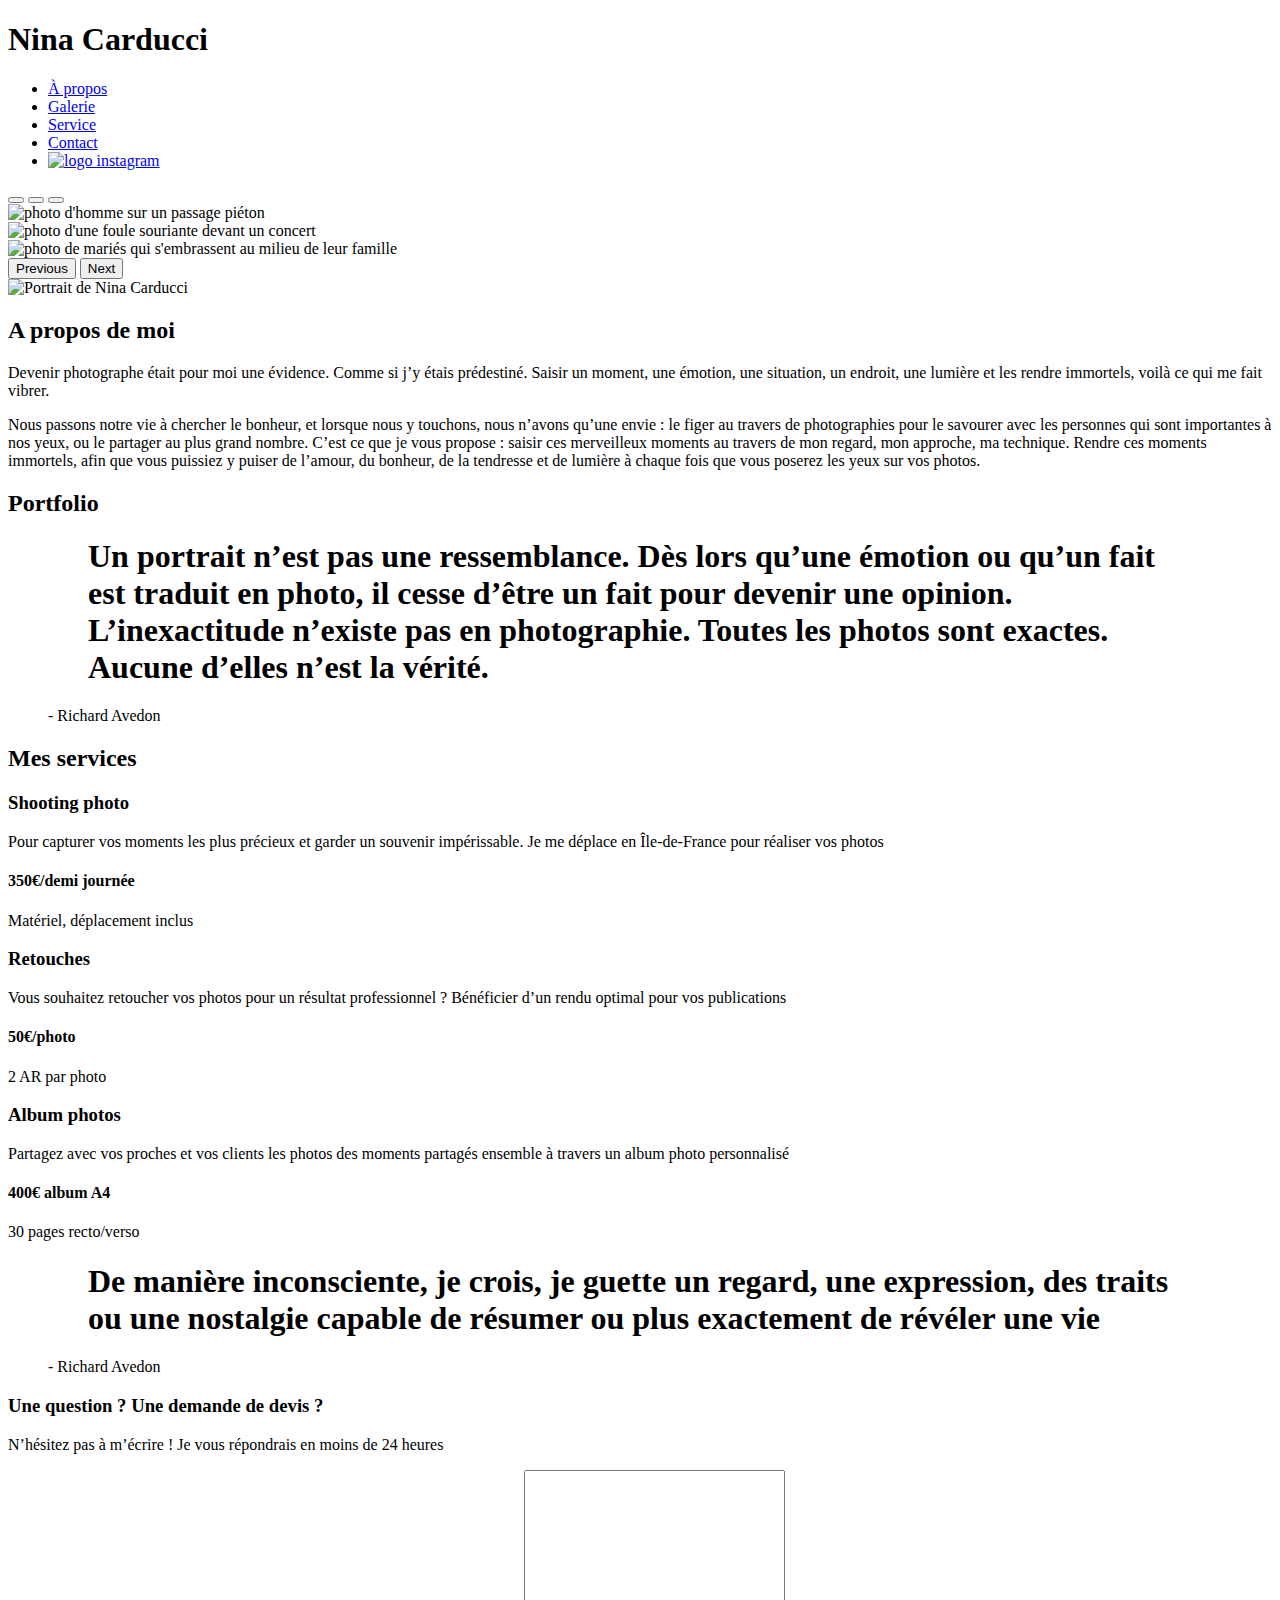
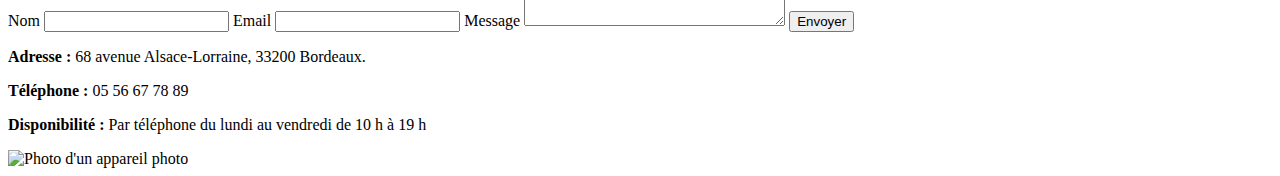
==== index.html @ c8129800 "optimisation" ====
<!DOCTYPE html>

<html lang="fr">
  <head>
    <meta charset="UTF-8" />
    <meta name="viewport" content="width=device-width, initial-scale=1.0" />
    <meta
      name="description"
      content="Nina Carducci, photographe professionnelle à votre service pour capturer vos moments précieux. Découvrez mes services de photographie, retouches et albums photos. Contactez-moi pour un devis personnalisé."
    />
    <meta
      property="og:title"
      content="Nina Carducci - Photographe Professionnelle"
    />
    <meta
      property="og:description"
      content="Découvrez les services de Nina Carducci, photographe professionnelle."
    />
    <meta property="og:image" content="./assets/images/nina.webp" />
    <meta property="og:url" content="https://www.ninacarducci.com" />
    <link rel="canonical" href="https://www.ninacarducci.com" />
    <link rel="stylesheet" href="./assets/bootstrap/bootstrap.min.css" />
    <link rel="stylesheet" href="./assets/style.css" />
    <link rel="preconnect" href="https://fonts.googleapis.com" />
    <link rel="preconnect" href="https://fonts.gstatic.com" crossorigin />
    <link
      href="https://fonts.googleapis.com/css2?family=Inter&family=Spectral:ital,wght@0,400;1,300;1,400;1,800&display=swap"
      rel="stylesheet"
    />
    <meta name="twitter:card" content="summary_large_image" />
    <meta
      name="twitter:title"
      content="Nina Carducci - Photographe Professionnelle"
    />
    <meta
      name="twitter:description"
      content="Découvrez les services de Nina Carducci, photographe professionnelle."
    />
    <meta name="twitter:image" content="./assets/images/nina.webp" />
    <title>Nina Carducci - Photographe Professionnelle</title>
    <script src="./assets/bootstrap/bootstrap.bundle.min.js"></script>
    <script
      src="https://code.jquery.com/jquery-3.4.1.min.js"
      integrity="sha256-CSXorXvZcTkaix6Yvo6HppcZGetbYMGWSFlBw8HfCJo="
      crossorigin="anonymous"
    ></script>
    <script src="./assets/maugallery.js"></script>
    <script src="./assets/scripts.js"></script>
  </head>

  <body>
    <header class="top-header">
      <h1 class="name">Nina Carducci</h1>
      <div class="nav">
        <ul>
          <li><a href="#about">À propos</a></li>
          <li><a href="#gallery">Galerie</a></li>
          <li><a href="#services">Service</a></li>
          <li><a href="#contact">Contact</a></li>
          <li>
            <a
              class="social-link"
              href="https://www.instagram.com/ninacarducci.photo/?hl=fr"
              target="_blank"
              ><img
                src="assets/images/instagram.webp"
                alt="logo instagram"
                loading="lazy"
                width="20px"
                height="20px"
            /></a>
          </li>
        </ul>
      </div>
    </header>

    <main>
      <article id="header">
        <section
          id="carouselExampleIndicators"
          class="carousel slide"
          data-bs-ride="carousel"
        >
          <div class="carousel-indicators">
            <button
              type="button"
              data-bs-target="#carouselExampleIndicators"
              data-bs-slide-to="0"
              class="active"
              aria-current="true"
              aria-label="Slide 1"
            ></button>
            <button
              type="button"
              data-bs-target="#carouselExampleIndicators"
              data-bs-slide-to="1"
              aria-label="Slide 2"
            ></button>
            <button
              type="button"
              data-bs-target="#carouselExampleIndicators"
              data-bs-slide-to="2"
              aria-label="Slide 3"
            ></button>
          </div>
          <div class="carousel-inner">
            <div class="carousel-item active">
              <img
                src="./assets/images/slider/ryoji-iwata-wUZjnOv7t0g-unsplash.webp"
                class="d-block w-100"
                alt=" photo d'homme sur un passage piéton "
                width="1841px"
                height="852px"
              />
            </div>
            <div class="carousel-item">
              <img
                src="./assets/images/slider/nicholas-green-nPz8akkUmDI-unsplash.webp"
                class="d-block w-100"
                alt="photo d'une foule souriante devant un concert"
                width="1841px"
                height="851px"
              />
            </div>
            <div class="carousel-item">
              <img
                src="./assets/images/slider/edward-cisneros-3_h6-1NPDGw-unsplash.webp"
                class="d-block w-100"
                alt="photo de mariés qui s'embrassent au milieu de leur famille"
                width="1841px"
                height="851px"
              />
            </div>
          </div>
          <button
            class="carousel-control-prev"
            type="button"
            data-bs-target="#carouselExampleIndicators"
            data-bs-slide="prev"
          >
            <span class="carousel-control-prev-icon" aria-hidden="true"></span>
            <span class="visually-hidden">Previous</span>
          </button>
          <button
            class="carousel-control-next"
            type="button"
            data-bs-target="#carouselExampleIndicators"
            data-bs-slide="next"
          >
            <span class="carousel-control-next-icon" aria-hidden="true"></span>
            <span class="visually-hidden">Next</span>
          </button>
        </section>
      </article>

      <article id="about">
        <section class="picture left">
          <img
            src="./assets/images/nina.webp"
            alt="Portrait de Nina Carducci"
            loading="lazy"
            width="534"
            height="532px"
          />
        </section>
        <section id="about-me">
          <h2 class="about-me__title">A propos de moi</h2>
          <p class="about-me__introduction">
            Devenir photographe était pour moi une évidence. Comme si j’y étais
            prédestiné. Saisir un moment, une émotion, une situation, un
            endroit, une lumière et les rendre immortels, voilà ce qui me fait
            vibrer.
          </p>
          <p>
            Nous passons notre vie à chercher le bonheur, et lorsque nous y
            touchons, nous n’avons qu’une envie : le figer au travers de
            photographies pour le savourer avec les personnes qui sont
            importantes à nos yeux, ou le partager au plus grand nombre. C’est
            ce que je vous propose : saisir ces merveilleux moments au travers
            de mon regard, mon approche, ma technique. Rendre ces moments
            immortels, afin que vous puissiez y puiser de l’amour, du bonheur,
            de la tendresse et de lumière à chaque fois que vous poserez les
            yeux sur vos photos.
          </p>
        </section>
      </article>

      <article id="gallery">
        <h2 class="title">Portfolio</h2>
        <section class="container py-3">
          <div class="gallery" style="display: none">
            <img
              data-gallery-tag="Concert"
              class="gallery-item"
              src="./assets/images/gallery/concerts/aaron-paul-wnX-fXzB6Cw-unsplash.webp"
              alt="Pĥoto d'une foule devant la scène"
              loading="lazy"
              width="466px"
              height="621px"
            />
            <img
              data-gallery-tag="Entreprises"
              class="gallery-item"
              src="./assets/images/gallery/entreprise/ali-morshedlou-WMD64tMfc4k-unsplash.webp"
              loading="lazy"
              alt="Portrait d'une personne en smoking"
              width="466px"
              height="699px"
            />
            <img
              data-gallery-tag="Entreprises"
              class="gallery-item"
              src="./assets/images/gallery/entreprise/jason-goodman-tHO1_OuKbg0-unsplash.webp"
              loading="lazy"
              alt="Photo d'une personne heureuse au travail"
              width="466px"
              height="315px"
            />
            <img
              data-gallery-tag="Mariages"
              class="gallery-item"
              src="./assets/images/gallery/mariage/hannah-busing-RvF2R_qMpRk-unsplash.webp"
              loading="lazy"
              alt="photo de mains prêtes à se tenir"
              width="466px"
              height="373px"
            />
            <img
              data-gallery-tag="Portrait"
              class="gallery-item"
              src="./assets/images/gallery/portraits/ade-tunji-rVkhWWZFAtQ-unsplash.webp"
              loading="lazy"
              alt="Portrait d'une personne face au Soleil"
              width="466px"
              height="698px"
            />
            <img
              data-gallery-tag="Mariages"
              class="gallery-item"
              src="./assets/images/gallery/mariage/jakob-owens-SiniLJkXhMc-unsplash.webp"
              loading="lazy"
              alt="Photo de mariés marchant main dans la main"
              width="466px"
              height="699px"
            />
            <img
              data-gallery-tag="Portrait"
              class="gallery-item"
              src="./assets/images/gallery/portraits/nino-van-prattenburg--443cl1uR_8-unsplash.webp"
              loading="lazy"
              alt="Portrait d'une femme"
              width="466px"
              height="700px"
            />
            <img
              data-gallery-tag="Concert"
              class="gallery-item"
              src="./assets/images/gallery/concerts/austin-neill-hgO1wFPXl3I-unsplash.webp"
              alt="Photo d'artiste sur scène"
              width="466px"
              height="311px"
            />
            <img data-gallery-tag="Entreprises" class="gallery-item"
            src="./assets/images/gallery/entreprise/mateus-campos-felipe-Fsgzm8N0hIY-unsplash.webp"
            loading="lazyloading=" lazy" alt="Personne riant devant son
            ordinateur" width="466px" height="285px" />
          </div>
        </section>
        <section class="quote">
          <figure>
            <blockquote>
              <h1 class="quote__text">
                Un portrait n’est pas une ressemblance. Dès lors qu’une émotion
                ou qu’un fait est traduit en photo, il cesse d’être un fait pour
                devenir une opinion. L’inexactitude n’existe pas en
                photographie. Toutes les photos sont exactes. Aucune d’elles
                n’est la vérité.
              </h1>
            </blockquote>
            <figcaption class="quote__author">- Richard Avedon</figcaption>
          </figure>
        </section>
      </article>

      <article id="services">
        <h2 class="title">Mes services</h2>
        <section class="container">
          <div class="service">
            <div class="service__description">
              <h3>Shooting photo</h3>
              <p>
                Pour capturer vos moments les plus précieux et garder un
                souvenir impérissable. Je me déplace en Île-de-France pour
                réaliser vos photos
              </p>
            </div>
            <div class="service__price">
              <h4>350€/demi journée</h4>
              <span>Matériel, déplacement inclus</span>
            </div>
          </div>
          <div class="service">
            <div class="service__description">
              <h3>Retouches</h3>
              <p>
                Vous souhaitez retoucher vos photos pour un résultat
                professionnel ? Bénéficier d’un rendu optimal pour vos
                publications
              </p>
            </div>
            <div class="service__price">
              <h4>50€/photo</h4>
              <span>2 AR par photo</span>
            </div>
          </div>
          <div class="service">
            <div class="service__description">
              <h3>Album photos</h3>
              <p>
                Partagez avec vos proches et vos clients les photos des moments
                partagés ensemble à travers un album photo personnalisé
              </p>
            </div>
            <div class="service__price">
              <h4>400€ album A4</h4>
              <span>30 pages recto/verso</span>
            </div>
          </div>
        </section>
      </article>

      <article class="quote">
        <figure>
          <blockquote>
            <h1 class="quote__text">
              De manière inconsciente, je crois, je guette un regard, une
              expression, des traits ou une nostalgie capable de résumer ou plus
              exactement de révéler une vie
            </h1>
          </blockquote>
          <figcaption class="quote__author">- Richard Avedon</figcaption>
        </figure>
      </article>
    </main>

    <footer id="contact">
      <div class="container">
        <div class="form-container">
          <h3>Une question ? Une demande de devis ?</h3>
          <p>
            N’hésitez pas à m’écrire ! Je vous répondrais en moins de 24 heures
          </p>

          <form action="" method="post">
            <label for="nom">Nom</label>
            <input type="text" name="nom" id="nom" />
            <label for="email">Email</label>
            <input type="email" name="email" id="email" />
            <label for="message">Message</label>
            <textarea
              name="message"
              id="message"
              cols="30"
              rows="10"
            ></textarea>
            <input type="submit" value="Envoyer" />
          </form>
          <div
            itemprop="address"
            itemscope
            itemtype="http://schema.org/PostalAddress"
          >
            <p>
              <strong>Adresse :</strong>
              <span itemprop="streetAddress">68 avenue Alsace-Lorraine</span>,
              <span itemprop="postalCode">33200</span>
              <span itemprop="addressLocality">Bordeaux</span>.
            </p>
          </div>
          <div>
            <p>
              <strong>Téléphone :</strong>
              <span itemprop="telephone">05 56 67 78 89</span>
            </p>
            <p>
              <strong>Disponibilité :</strong>
              <span itemprop="openingHours" datetime="Mo-Fr 10:00-19:00"
                >Par téléphone du lundi au vendredi de 10 h à 19 h</span
              >
            </p>
          </div>
        </div>
        <div class="picture right">
          <img
            src="./assets/images/camera.webp"
            loading="lazy"
            alt="Photo d'un appareil photo"
            width="419px"
            height="418px"
          />
        </div>
      </div>
    </footer>
    <!-- Test -->
  </body>
</html>
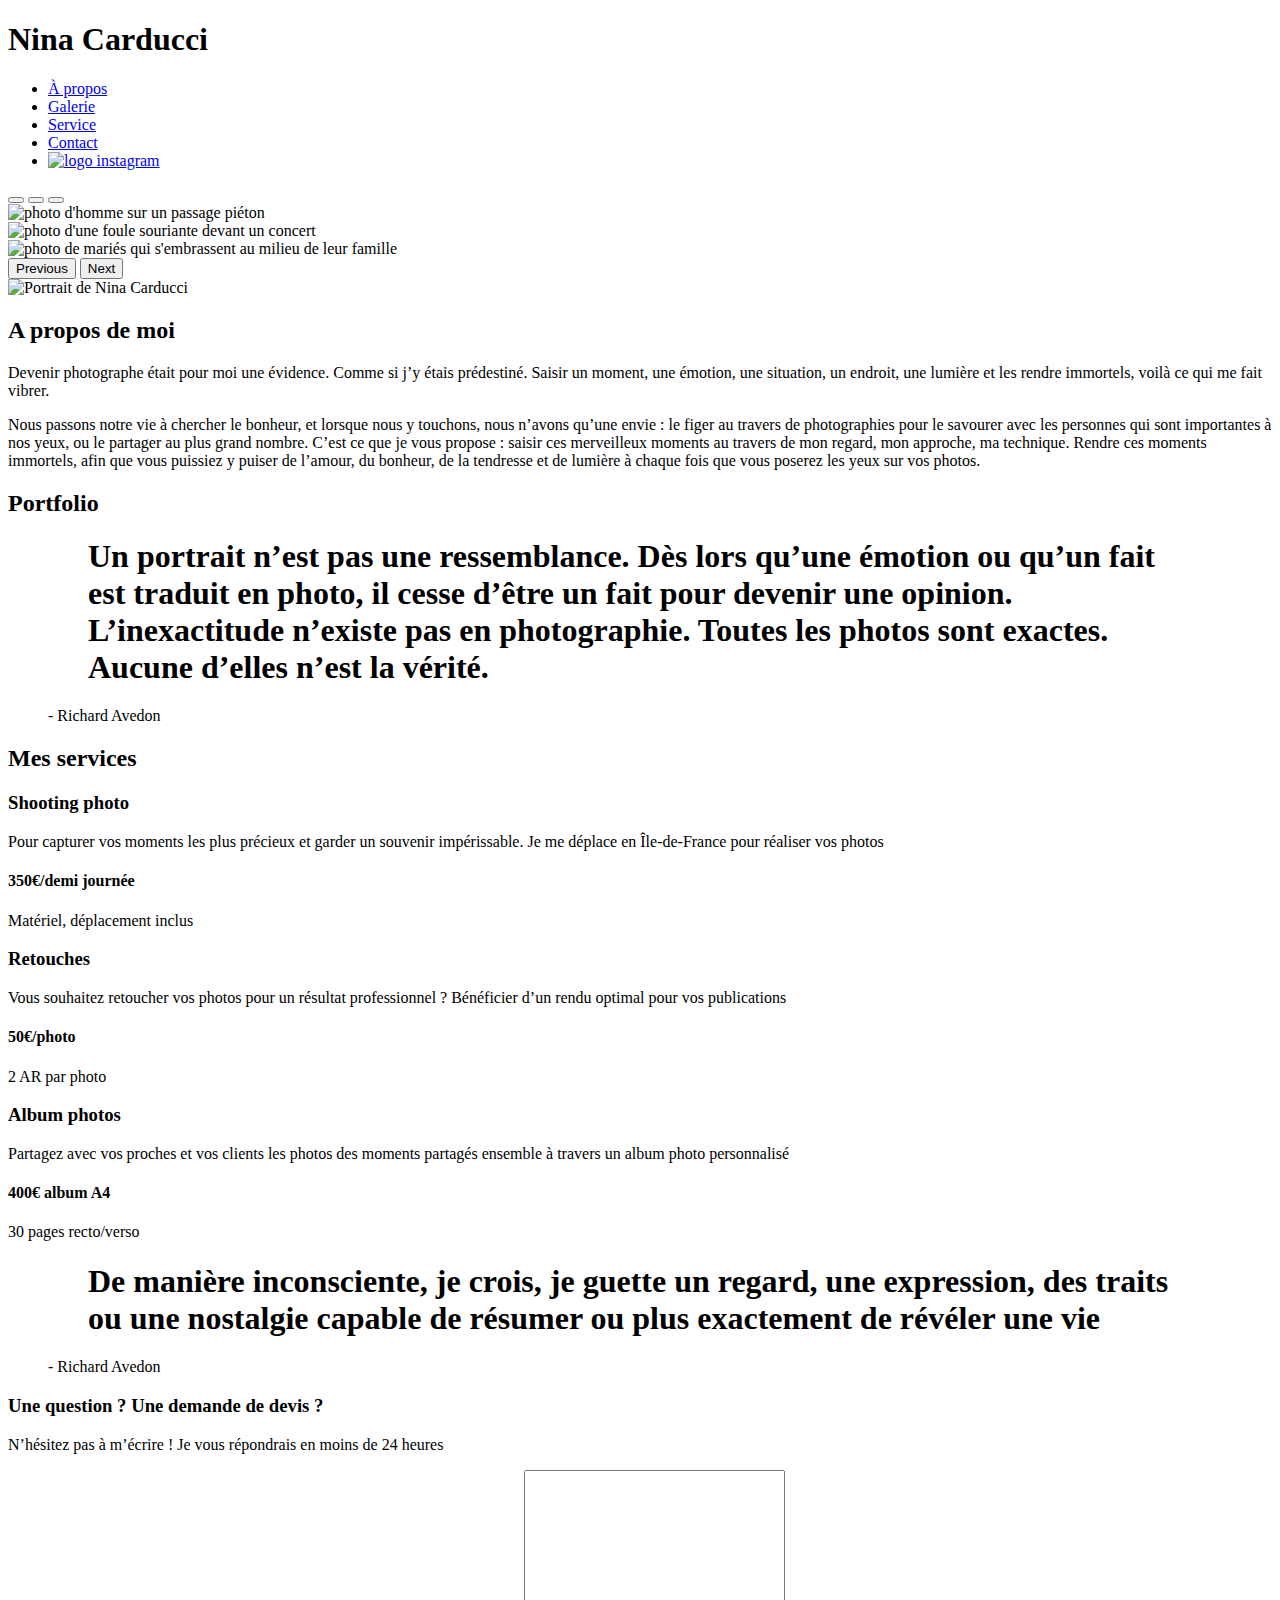
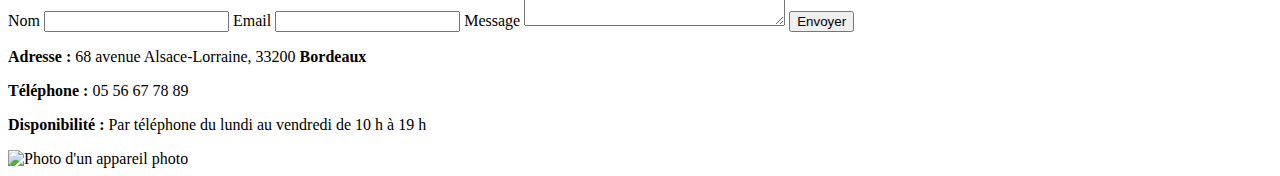
==== commit d692bf5b: "Optimisation" ====
--- a/index.html
+++ b/index.html
@@ -37,7 +37,10 @@
       content="Découvrez les services de Nina Carducci, photographe professionnelle."
     />
     <meta name="twitter:image" content="./assets/images/nina.webp" />
-    <title>Nina Carducci - Photographe Professionnelle</title>
+    <title>
+      Nina Carducci - Photographe Professionnelle à Bordeaux et en île de
+      Île-de-France
+    </title>
     <script src="./assets/bootstrap/bootstrap.bundle.min.js"></script>
     <script
       src="https://code.jquery.com/jquery-3.4.1.min.js"
@@ -374,7 +377,7 @@
               <strong>Adresse :</strong>
               <span itemprop="streetAddress">68 avenue Alsace-Lorraine</span>,
               <span itemprop="postalCode">33200</span>
-              <span itemprop="addressLocality">Bordeaux</span>.
+              <span itemprop="addressLocality"><strong>Bordeaux</strong></span>
             </p>
           </div>
           <div>
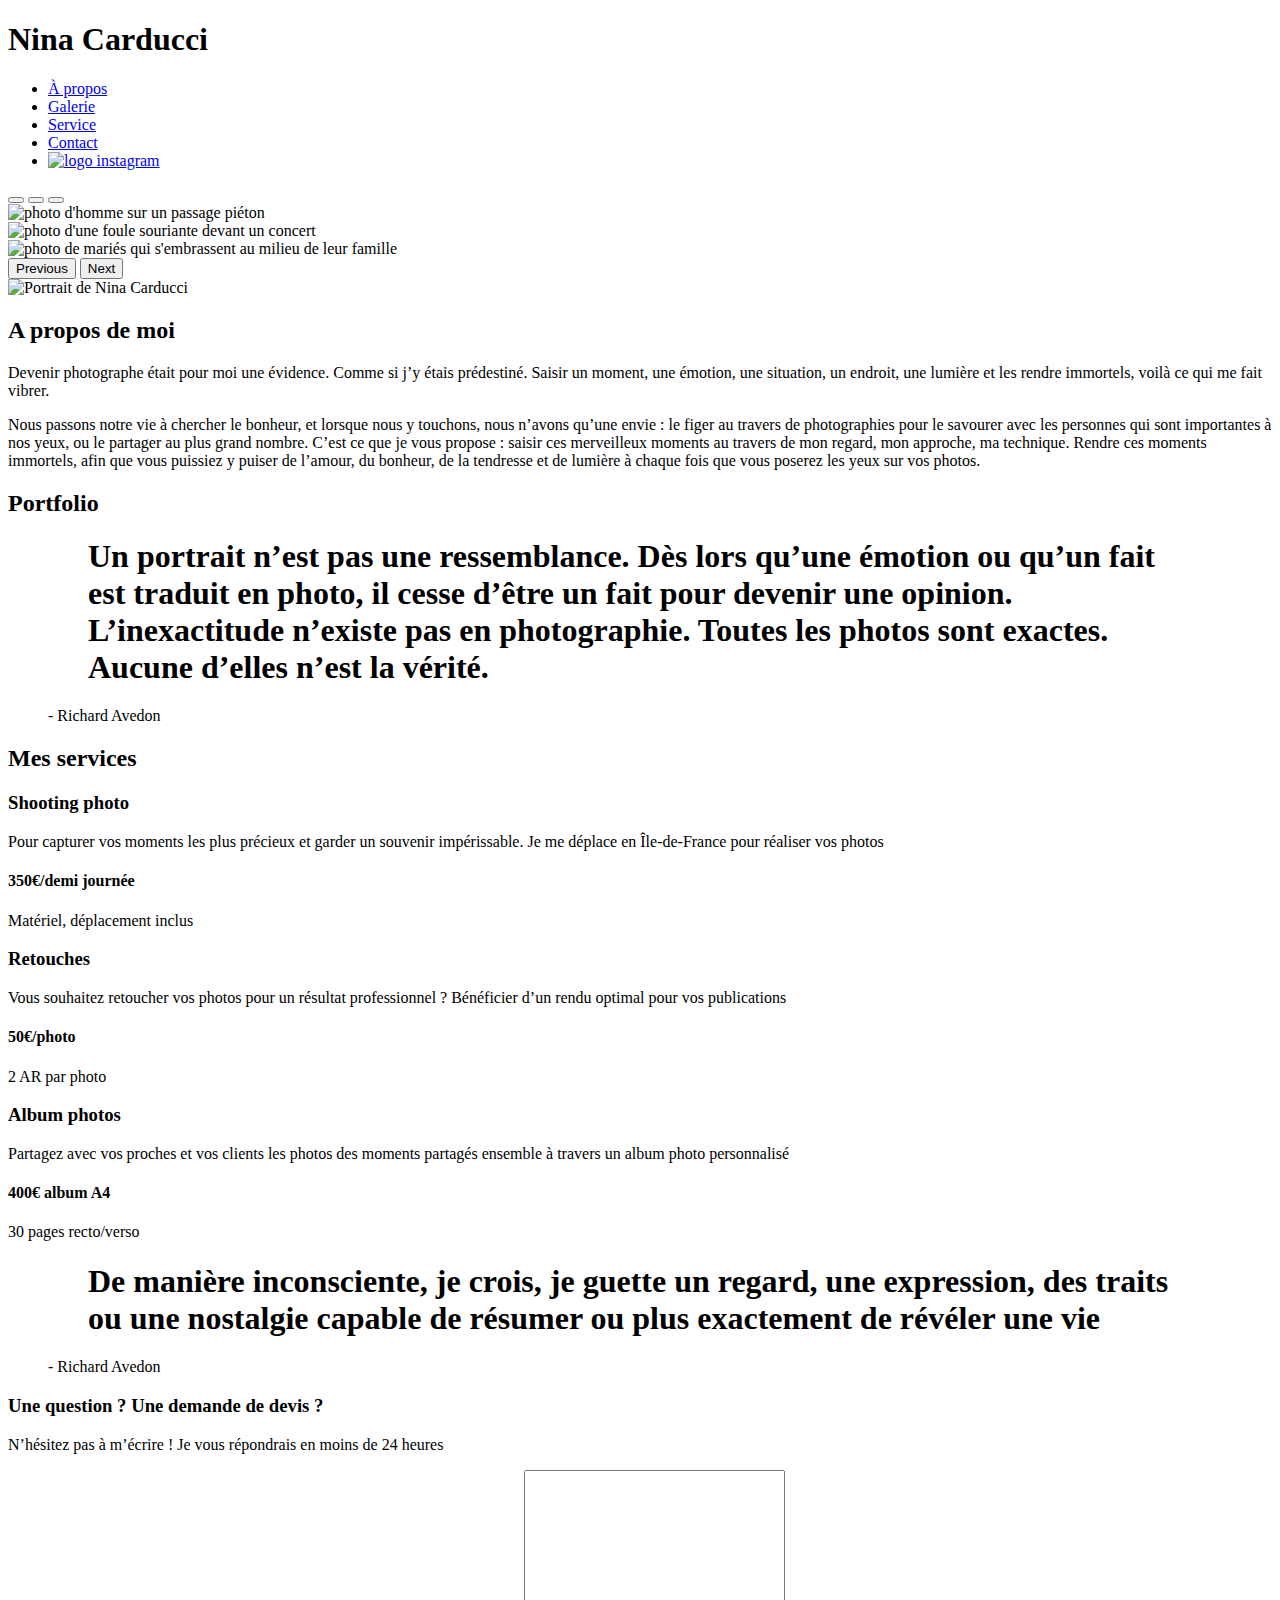
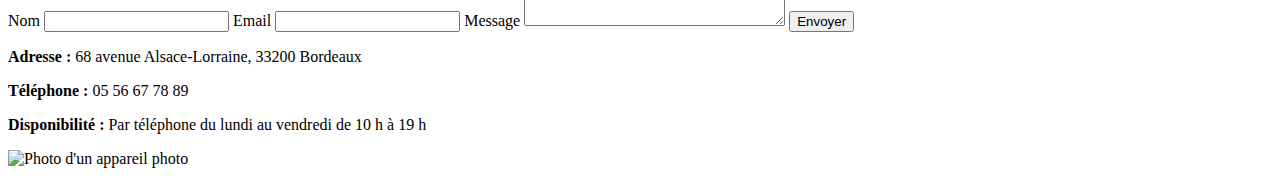
==== commit a50960b4: "Optimisation" ====
--- a/index.html
+++ b/index.html
@@ -1,5 +1,4 @@
 <!DOCTYPE html>
-
 <html lang="fr">
   <head>
     <meta charset="UTF-8" />
@@ -38,8 +37,7 @@
     />
     <meta name="twitter:image" content="./assets/images/nina.webp" />
     <title>
-      Nina Carducci - Photographe Professionnelle à Bordeaux et en île de
-      Île-de-France
+      Nina Carducci - Photographe Professionnelle à Bordeaux et en Île-de-France
     </title>
     <script src="./assets/bootstrap/bootstrap.bundle.min.js"></script>
     <script
@@ -50,7 +48,6 @@
     <script src="./assets/maugallery.js"></script>
     <script src="./assets/scripts.js"></script>
   </head>
-
   <body>
     <header class="top-header">
       <h1 class="name">Nina Carducci</h1>
@@ -65,18 +62,19 @@
               class="social-link"
               href="https://www.instagram.com/ninacarducci.photo/?hl=fr"
               target="_blank"
-              ><img
+            >
+              <img
                 src="assets/images/instagram.webp"
                 alt="logo instagram"
                 loading="lazy"
                 width="20px"
                 height="20px"
-            /></a>
+              />
+            </a>
           </li>
         </ul>
       </div>
     </header>
-
     <main>
       <article id="header">
         <section
@@ -111,7 +109,7 @@
               <img
                 src="./assets/images/slider/ryoji-iwata-wUZjnOv7t0g-unsplash.webp"
                 class="d-block w-100"
-                alt=" photo d'homme sur un passage piéton "
+                alt="photo d'homme sur un passage piéton"
                 width="1841px"
                 height="852px"
               />
@@ -155,7 +153,6 @@
           </button>
         </section>
       </article>
-
       <article id="about">
         <section class="picture left">
           <img
@@ -187,7 +184,6 @@
           </p>
         </section>
       </article>
-
       <article id="gallery">
         <h2 class="title">Portfolio</h2>
         <section class="container py-3">
@@ -263,10 +259,15 @@
               width="466px"
               height="311px"
             />
-            <img data-gallery-tag="Entreprises" class="gallery-item"
-            src="./assets/images/gallery/entreprise/mateus-campos-felipe-Fsgzm8N0hIY-unsplash.webp"
-            loading="lazyloading=" lazy" alt="Personne riant devant son
-            ordinateur" width="466px" height="285px" />
+            <img
+              data-gallery-tag="Entreprises"
+              class="gallery-item"
+              src="./assets/images/gallery/entreprise/mateus-campos-felipe-Fsgzm8N0hIY-unsplash.webp"
+              loading="lazy"
+              alt="Personne riant devant son ordinateur"
+              width="466px"
+              height="285px"
+            />
           </div>
         </section>
         <section class="quote">
@@ -284,7 +285,6 @@
           </figure>
         </section>
       </article>
-
       <article id="services">
         <h2 class="title">Mes services</h2>
         <section class="container">
@@ -331,7 +331,6 @@
           </div>
         </section>
       </article>
-
       <article class="quote">
         <figure>
           <blockquote>
@@ -345,7 +344,6 @@
         </figure>
       </article>
     </main>
-
     <footer id="contact">
       <div class="container">
         <div class="form-container">
@@ -353,7 +351,6 @@
           <p>
             N’hésitez pas à m’écrire ! Je vous répondrais en moins de 24 heures
           </p>
-
           <form action="" method="post">
             <label for="nom">Nom</label>
             <input type="text" name="nom" id="nom" />
@@ -368,19 +365,19 @@
             ></textarea>
             <input type="submit" value="Envoyer" />
           </form>
-          <div
-            itemprop="address"
-            itemscope
-            itemtype="http://schema.org/PostalAddress"
-          >
-            <p>
-              <strong>Adresse :</strong>
-              <span itemprop="streetAddress">68 avenue Alsace-Lorraine</span>,
-              <span itemprop="postalCode">33200</span>
-              <span itemprop="addressLocality"><strong>Bordeaux</strong></span>
-            </p>
-          </div>
-          <div>
+          <div itemscope itemtype="http://schema.org/LocalBusiness">
+            <div
+              itemprop="address"
+              itemscope
+              itemtype="http://schema.org/PostalAddress"
+            >
+              <p>
+                <strong>Adresse :</strong>
+                <span itemprop="streetAddress">68 avenue Alsace-Lorraine</span>,
+                <span itemprop="postalCode">33200</span>
+                <span itemprop="addressLocality">Bordeaux</span>
+              </p>
+            </div>
             <p>
               <strong>Téléphone :</strong>
               <span itemprop="telephone">05 56 67 78 89</span>
@@ -404,6 +401,5 @@
         </div>
       </div>
     </footer>
-    <!-- Test -->
   </body>
 </html>
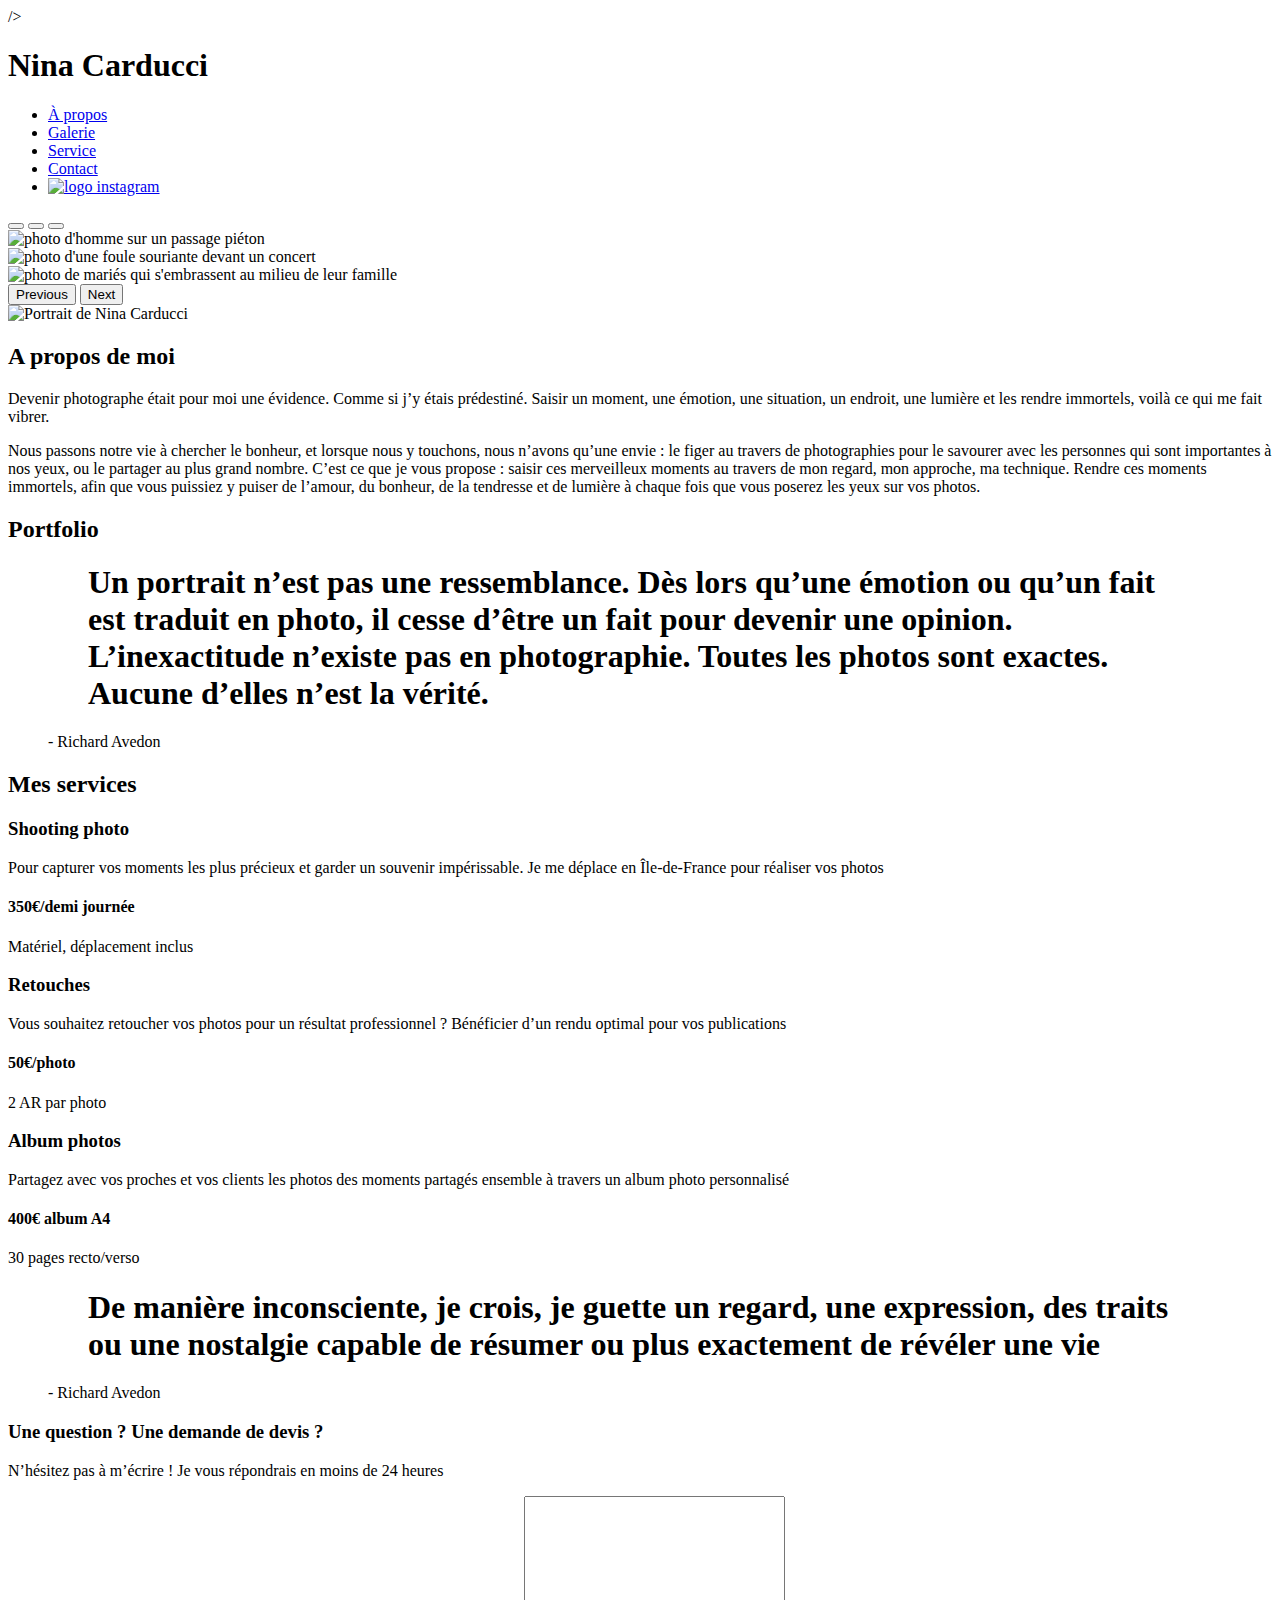
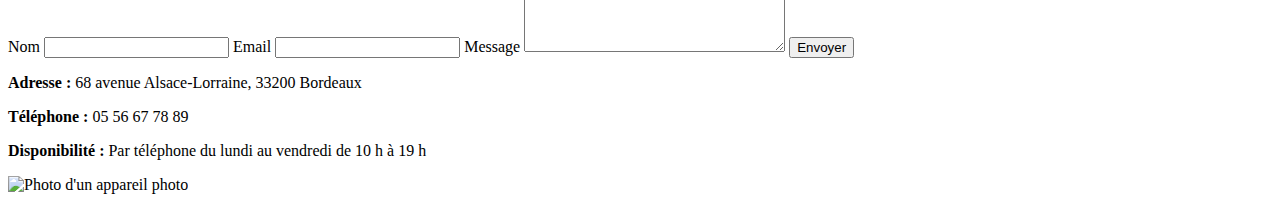
==== commit 45782686: "optimisation" ====
--- a/index.html
+++ b/index.html
@@ -15,8 +15,33 @@
       property="og:description"
       content="Découvrez les services de Nina Carducci, photographe professionnelle."
     />
-    <meta property="og:image" content="./assets/images/nina.webp" />
-    <meta property="og:url" content="https://www.ninacarducci.com" />
+    <meta property="og:image"
+    content="https://solweg.github.io/nina-carducci.photographe/assets/images/nina.webp""
+    />
+    <meta
+      property="og:url"
+      content="https://solweg.github.io/nina-carducci.photographe/"
+    />
+
+    <meta name="twitter:card" content="summary_large_image" />
+    <meta
+      name="twitter:title"
+      content="Nina Carducci - Photographe Professionnelle"
+    />
+    <meta
+      name="twitter:url"
+      content="https://solweg.github.io/nina-carducci.photographe/"
+    />
+
+    <meta
+      name="twitter:description"
+      content="Découvrez les services de Nina Carducci, photographe professionnelle."
+    />
+    <meta name="twitter:image"
+    content="https://solweg.github.io/nina-carducci.photographe/assets/images/nina.webp""
+    />
+    
+    />
     <link rel="canonical" href="https://www.ninacarducci.com" />
     <link rel="stylesheet" href="./assets/bootstrap/bootstrap.min.css" />
     <link rel="stylesheet" href="./assets/style.css" />
@@ -26,16 +51,6 @@
       href="https://fonts.googleapis.com/css2?family=Inter&family=Spectral:ital,wght@0,400;1,300;1,400;1,800&display=swap"
       rel="stylesheet"
     />
-    <meta name="twitter:card" content="summary_large_image" />
-    <meta
-      name="twitter:title"
-      content="Nina Carducci - Photographe Professionnelle"
-    />
-    <meta
-      name="twitter:description"
-      content="Découvrez les services de Nina Carducci, photographe professionnelle."
-    />
-    <meta name="twitter:image" content="./assets/images/nina.webp" />
     <title>
       Nina Carducci - Photographe Professionnelle à Bordeaux et en Île-de-France
     </title>
@@ -366,6 +381,14 @@
             <input type="submit" value="Envoyer" />
           </form>
           <div itemscope itemtype="http://schema.org/LocalBusiness">
+            <meta
+              itemprop="name"
+              content="Nina Carducci - Photographe Professionnelle"
+            />
+            <meta
+              itemprop="image"
+              content="https://www.ninacarducci.com/assets/images/nina.webp"
+            />
             <div
               itemprop="address"
               itemscope
